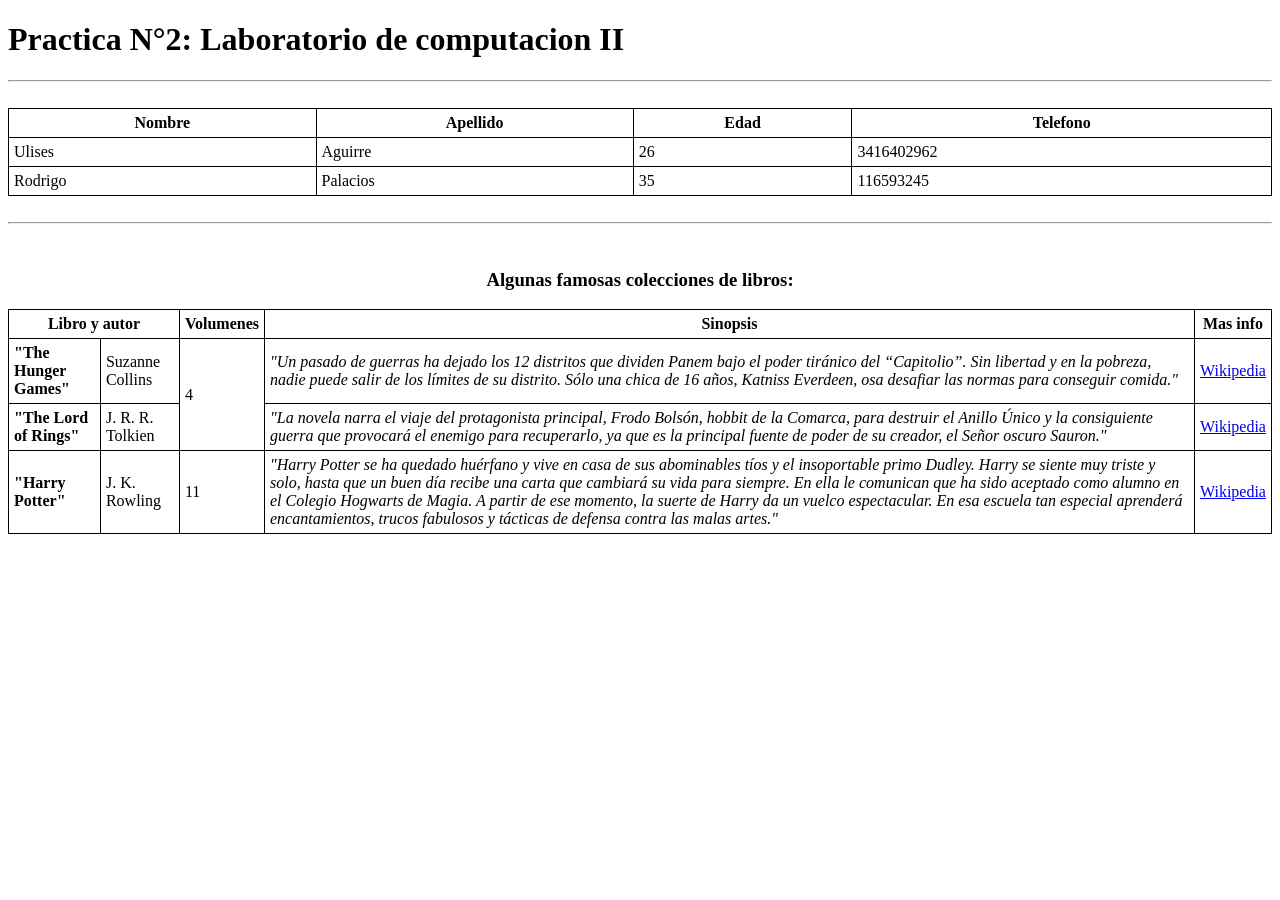
==== U02P02/index.html @ e1a26d35 "Se añadio carpeta Practica 2" ====
<!DOCTYPE html>
<html lang="en">
<head>
    <meta charset="UTF-8">
    <meta http-equiv="X-UA-Compatible" content="IE=edge">
    <meta name="viewport" content="width=device-width, initial-scale=1.0">
    <title>Practica 2</title>

    <style>
        table,
        td,
        th {
        border: 1px solid black;
        border-collapse: collapse;
        padding: 5px;
        }
        table {
        width: 100%;
        }
        </style>

</head>

<body>

    <h1>Practica N°2: Laboratorio de computacion II</h1>
    <hr><br>

    <table>
        <thead>
            <tr>
                <th>Nombre</th>
                <th>Apellido</th>
                <th>Edad</th>
                <th>Telefono</th>
            </tr>
        </thead>
        <tbody>
            <tr>
                <td>Ulises</td>
                <td>Aguirre</td>
                <td>26</td>
                <td>3416402962</td>
            </tr>
            <tr>
                <td>Rodrigo</td>
                <td>Palacios</td>
                <td>35</td>
                <td>116593245</td>
            </tr>
        </tbody>
    </table>

    <br><hr><br>

    <table>
        <caption><h3>Algunas famosas colecciones de libros:</h3></caption>
        <thead>
            <tr>
                <th colspan="2">Libro y autor</th>
                <th>Volumenes</th>
                <th>Sinopsis</th>
                <th>Mas info</th>
            </tr>
        </thead>
        <tbody>
            <tr>
                <td><b>"The Hunger Games"</b></td>
                <td>Suzanne Collins</td>
                <td rowspan="2">4</td>
                <td><i>"Un pasado de guerras ha dejado los 12 distritos que dividen Panem 
                    bajo el poder tiránico del “Capitolio”. Sin libertad y en la pobreza, 
                    nadie puede salir de los límites de su distrito. Sólo una chica de 16 años, 
                    Katniss Everdeen, osa desafiar las normas para conseguir comida."</i></td>
                <td><a href="https://es.wikipedia.org/wiki/Los_juegos_del_hambre">Wikipedia</a></td>
            </tr>
                <td><b>"The Lord of Rings"</b></td>
                <td>J. R. R. Tolkien</td>
                <td><i>"La novela narra el viaje del protagonista principal, Frodo Bolsón, hobbit 
                    de la Comarca, para destruir el Anillo Único y la consiguiente guerra que provocará 
                    el enemigo para recuperarlo, ya que es la principal fuente de poder de su creador, 
                    el Señor oscuro Sauron."</i></td>
                <td><a href="https://es.wikipedia.org/wiki/El_Señor_de_los_Anillos">Wikipedia</a></td>
            </tr>
            <tr>
                <td><b>"Harry Potter"</b></td>
                <td>J. K. Rowling</td>
                <td>11</td>
                <td><i>"Harry Potter se ha quedado huérfano y vive en casa de sus abominables tíos 
                    y el insoportable primo Dudley. Harry se siente muy triste y solo, hasta que un 
                    buen día recibe una carta que cambiará su vida para siempre. En ella le comunican 
                    que ha sido aceptado como alumno en el Colegio Hogwarts de Magia. A partir de ese momento, 
                    la suerte de Harry da un vuelco espectacular. En esa escuela tan especial aprenderá 
                    encantamientos, trucos fabulosos y tácticas de defensa contra las malas artes."</i></td>
                <td><a href="https://es.wikipedia.org/wiki/Harry_Potter">Wikipedia</a></td>
            </tr>
            <tr>
            
        </tbody>
    </table>

</body>
</html>
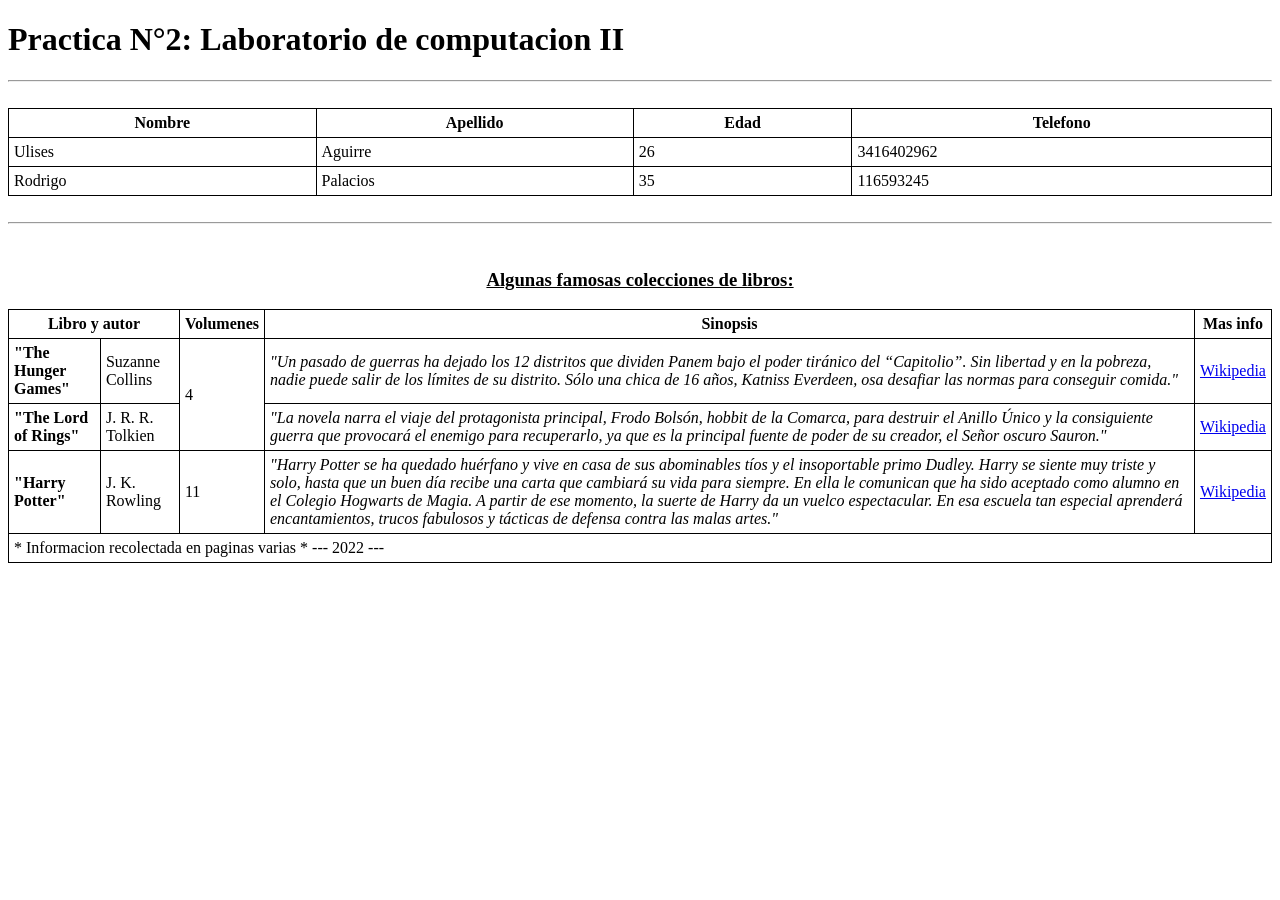
==== commit 043f029e: "Agrega login y perfil" ====
--- a/U02P02/index.html
+++ b/U02P02/index.html
@@ -54,7 +54,7 @@
     <br><hr><br>
 
     <table>
-        <caption><h3>Algunas famosas colecciones de libros:</h3></caption>
+        <caption><h3><u>Algunas famosas colecciones de libros:</u></h3></caption>
         <thead>
             <tr>
                 <th colspan="2">Libro y autor</th>
@@ -97,6 +97,11 @@
             <tr>
             
         </tbody>
+        <tfoot>
+            <tr>
+                <td colspan="5">* Informacion recolectada en paginas varias * --- 2022 ---</td>
+            </tr>
+        </tfoot>
     </table>
 
 </body>
